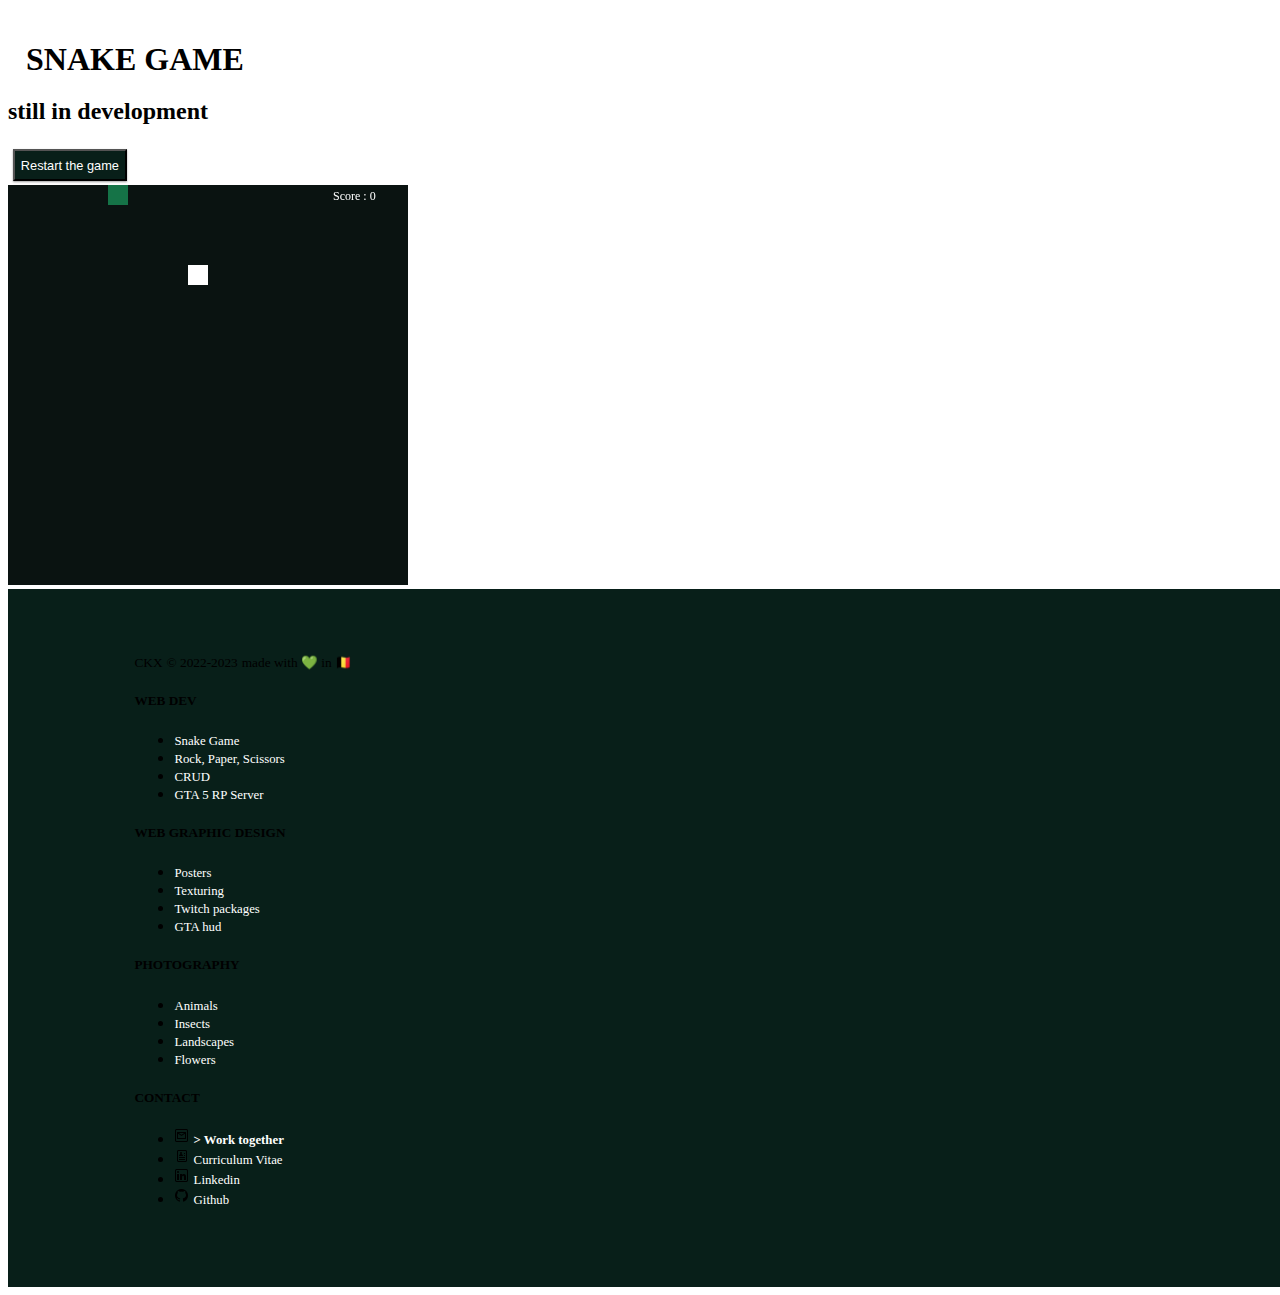
==== snake.html @ eec9f2df "first commit" ====
<!DOCTYPE html>
<html lang="fr">
<head>
    <meta charset="UTF-8">
    <meta http-equiv="X-UA-Compatible" content="IE=edge">
    <meta name="viewport" content="width=device-width, initial-scale=1.0">
    <title>Snake Game</title>
    <link href="https://cdn.jsdelivr.net/npm/bootstrap@5.1.3/dist/css/bootstrap.min.css" rel="stylesheet" integrity="sha384-1BmE4kWBq78iYhFldvKuhfTAU6auU8tT94WrHftjDbrCEXSU1oBoqyl2QvZ6jIW3" crossorigin="anonymous">
    <link href="leaves.css" rel="stylesheet">
    <link href="../src/css/main.css" rel="stylesheet">
    <link rel="stylesheet" href="./src/css/snake.css">
</head>
<body>
    <header class="site-header sticky-top py-1">
        <nav class="container d-flex flex-column flex-md-row justify-content-between">
            <a class="ckx py-2 d-none d-md-inline-block" href="index.html">CKX</a>
            <a class="py-2 d-none d-md-inline-block" href="works.html">Works</a>
            <a class="py-2 d-none d-md-inline-block" href="./src/pdf/clerckx-deborah-cv.pdf" target="_blank">Curriculum Vitae</a>
            <a class="py-2 d-none d-md-inline-block" href="about.html">About me</a>
            <a class="py-2 d-none d-md-inline-block" href="contact.html">Contact</a>
        </nav>
    </header>
    <main class="text-center">
        <section>
            <h1 class="snake-h1">SNAKE GAME</h1>
            <h2 class="snake-h2">still in development</h2>
            <button class="refresh-button btn btn-success">Restart the game</button>
        </section>
        <canvas id="game" width="400" height="400"></canvas>
    </main>
    <footer class="container py-5">
        <div class="row">
            <div class="col-12 col-md">
                <small class="ckx d-block mb-3 text-muted">CKX</small>
                <small class="d-block mb-3 text-muted">&copy; 2022-2023</small>
                <small class="d-block mb-3 text-muted">made with 💚 in 🇧🇪</small>
            </div>
            <div class="col-6 col-md">
                <h5>WEB DEV</h5>
                <ul class="list-unstyled text-small">
                <li><a class="link-secondary" href="#">Snake Game</a></li>
                <li><a class="link-secondary" href="#">Rock, Paper, Scissors</a></li>
                <li><a class="link-secondary" href="#">CRUD</a></li>
                <li><a class="link-secondary" href="#">GTA 5 RP Server</a></li>
                </ul>
            </div>
            <div class="col-6 col-md">
                <h5>WEB GRAPHIC DESIGN</h5>
                <ul class="list-unstyled text-small">
                <li><a class="link-secondary" href="#">Posters</a></li>
                <li><a class="link-secondary" href="#">Texturing</a></li>
                <li><a class="link-secondary" href="#">Twitch packages</a></li>
                <li><a class="link-secondary" href="#">GTA hud</a></li>
                </ul>
            </div>
            <div class="col-6 col-md">
                <h5>PHOTOGRAPHY</h5>
                <ul class="list-unstyled text-small">
                <li><a class="link-secondary" href="#">Animals</a></li>
                <li><a class="link-secondary" href="#">Insects</a></li>
                <li><a class="link-secondary" href="#">Landscapes</a></li>
                <li><a class="link-secondary" href="#">Flowers</a></li>
                </ul>
            </div>
            <div class="col-6 col-md">
                <h5>CONTACT</h5>
                <ul class="list-unstyled text-small">
                    <li><img src="./src/img/contact.png" alt="link to the curriculum vitae in pdf"><a class="link-secondary" href="contact.html"><span class="bold green"> > Work together</span></a></li>
                    <li><img src="./src/img/cv.png" alt="link to the curriculum vitae in pdf"><a class="link-secondary" href="#"> Curriculum Vitae</a></li>
                    <li><img src="./src/img/link.png" alt="link to linkedin"><a class="link-secondary" href="https://www.linkedin.com/in/d%C3%A9borah-clerckx-0199a080/"> Linkedin</a></li>
                    <li><img src="./src/img/github.png" alt="link to github"><a class="link-secondary" href="https://github.com/Debbyckx"> Github</a></li>
                </ul>
            </div>
        </div>
    </footer>
</body>
<script src="./src/js/classes/Food.js"></script>
<script src="./src/js/classes/Block.js"></script>
<script src="./src/js/classes/Snake.js"></script>
<script src="./src/js/mainSnake.js"></script>
<script src="../assets/dist/js/bootstrap.bundle.min.js"></script>
</html>
---- leaves.css ----
.flex-equal > * {
    flex: 1;
}
@media (min-width: 768px) {
    .flex-md-equal > * {
        flex: 1;
    }
}
---- src/css/main.css ----
body {
    overflow-x: hidden;
}

/* main {

} */

/* header {

} */
.bold {
    font-weight: 600;
}
.about-ckx, .jfsd {
    border-bottom: 5px solid rgb(175, 236, 189);
}

.nav-container {
    padding: 0 10vw 5vh 10vw;
    height: 4.5vh;
    line-height: 4.5vh;
    box-shadow: 0 1px 10px rgb(8, 30, 25);
    background: rgb(8, 31, 25);
}
nav {
    display: flex;
    justify-content: space-between;
    text-align: center;
}
nav a, footer a {
    width: 100%;
    transition: .2s;
    color: #fff;
    text-decoration: none;
    font-size: 1vw;
}
footer a:hover {
    color: rgb(175, 236, 189);
}
nav a:hover{
    color: rgb(175, 236, 189);
    background: rgba(0, 0, 0, 0.24);
    border-bottom: 5px solid rgb(175, 236, 189);
}





/* CONTAINERS */


.separator {
    height: 18vh;
    background: rgb(8, 31, 25);
}

/* 1 */
.first-container {
    height: 70vh;
}
.title {
    font-size: 3.5vw;
    font-weight: 600;
}
.subtitle {
    font-size: 2vw;
    font-weight: 500;
}

/* 2 */
.second-container {
    padding: 10% 20%;
    background: #fff;
    box-shadow: 0 0 25px rgb(8, 31, 25);
}
.sub-subtitle {
    margin: 0 0 2vw 0;
    font-size: 1.5vw;
}
.text {
    margin: 0 20vw 1vw 0;
    font-size: 1vw;
}

/* 3 */
.third-container, .fourth-container {
    margin: 5%;
    background: #fff;
    justify-content: center;
    text-align: center;
}
.title-container {
    font-size: 2.6vw;
    text-align: center;
    margin: 0 0 5% 0;
    padding: 2.5%;
}
.title-card-container {
    font-size: 2.6vw;
    text-align: center;
    margin: 0 0 5% 0;
    padding: 2.5%;
    background: rgb(207, 228, 207);
}
.cards-container {
    display: inline-flex;
    margin: .3% 0 .3% 0;
}
.card {
    margin: 0 .5% 0 .5%;
    width: 20vw;
    height: 60vh;
    border: 1px solid rgba(8, 31, 25, 0.719);
    box-shadow: 0 0 50px rgba(8, 31, 25, 0.5);
}
.card-title {
    color: #fff;
    background: rgba(8, 31, 25, 0.856);
}
.card-subtitle {
    margin: 3%;
    font-size: 1.3vw;
}
/* .card-img {
    
} */
.resize-card-img {
    width: 75%;
}
.card-summary {
    justify-content: center;
    text-align: center;
}
.card-text {
    margin: 5%;
    font-size: .8vw;
}
/* .card-btns-code {

} */
.card-btns {
    position: absolute;
    top: 89%;
    width: 100%;
}

/*5*/
.fifth-container {
    padding: 5%;
    color: #fff;
    background: rgb(8, 31, 25);
}
.skills-list {
    display: flex;
    justify-content: center;
    padding: 2% 0;
}
.skills {
    margin: 0 .5%;
}

/*6*/
.sixth-container {
    padding: 5%;
}
form {
    background: rgb(207, 228, 207);
    padding: 1%;
}
.label-form {
    font-size: 1.2vw;
}
.input-form {
    width: 100%;
    padding: 0 .5%;
    margin: 0 0 1% 0;
    font-size: 1vw;
    background: #fff;
    border: 1px solid grey;
    border-radius: 5px;
}
.email-help-form {
    color: rgb(25, 124, 48);
    margin: -1% 0 1% 0;
}
.work-together-container {
    padding: 5%;
    text-align: center;
    font-size: 1.5vw;
    background: rgb(17, 63, 51);
    color: #fff;
}

.sub-container {
    padding: 12.5% 0;
    text-align: center;
}

/* CONTAINERS */

/* STANDALONE */

/* STANDALONE */





/* IMAGES */

.ckx-img {
    position: absolute;
    right: 20vw;
    width: 15vw;
    height: 30vh;
    border-radius: 50% 20% 30% 10% / 80% 40% 50% 20%;
}
.leaves-left {
    position: absolute;
    width: 40vw;
    border-radius: 65% 15% 55% 15% / 85% 20% 75% 15%;
    top: 20%;
    left: -30%;
    transform: rotate(-10deg);
    z-index: -1;
}
.leaves-right {
    position: absolute;
    width: 40vw;
    border-radius: 65% 15% 55% 15% / 85% 20% 75% 15%;
    top: 20%;
    right: -20%;
    transform: rotate(-10deg);
    z-index: -1;
}
.leaves-transparent {
    position: absolute;
    width: 40vw;
    border-radius: 85% 20% 75% 15% / 65% 15% 55% 15%;
    top: 60%;
    left: 5%;
    transform: rotate(30deg);
    z-index: -1;
    opacity: 20%;
}
.leaves-transparent-2 {
    position: absolute;
    width: 50vw;
    border-radius: 65% 15% 55% 15% / 85% 20% 75% 15%;
    top: -30%;
    right: 10%;
    transform: rotate(-30deg);
    z-index: -1;
    opacity: 20%;
}

/* IMAGES */




/* BOUTONS */

.btn, .btn-code {
    transition: 0% .3s;
    padding: .7vh;
    margin: .5vh .5vh;
    color: #fff;
    background: rgb(8, 31, 25);
    box-shadow: 0 .1vw .2vh rgba(68, 68, 68, 0.500);
    font-size: 1vw;
}
.btn:hover, .btn-code:hover {
    color: #000;
    background: rgb(175, 236, 189);
}
/* CHILD of card-btns-code */
.btn-code {
    padding: .4% 1% .3% 1%;
    margin: 1% 1%;
    top: 90%;
    font-size: .6vw;
    font-weight: 700;
    border-radius: 10%;
    color: #000;
    background: rgb(175, 236, 189);
}

/* BOUTONS */





/* FOOTER */

footer {
    padding: 5% 10%;
    display: grid;
    width: 100%;
    background: rgb(8, 31, 25);
}
.footer-container {
    display: grid; 
    grid-template-rows: 1fr;
    grid-template-columns: 1fr 1fr 1fr 1fr 1fr;
    gap: 0px;
    height: 100%;
    color: rgb(175, 236, 189);
}
.footer-title {
    text-align: center;
}
.footer-link {
    display: block;
}
.copy-container {
    grid-row-start: 1;
    grid-column-start: 1;
    grid-row-end: 2;
    grid-column-end: 2;
}
.dev-container {
    grid-row-start: 1;
    grid-column-start: 2;
    grid-row-end: 2;
    grid-column-end: 3;
}
.graph-container {
    grid-row-start: 1;
    grid-column-start: 3;
    grid-row-end: 2;
    grid-column-end: 4;
}
.photo-container {
    grid-row-start: 1;
    grid-column-start: 4;
    grid-row-end: 2;
    grid-column-end: 5;
}
.contact-container {
    grid-row-start: 1;
    grid-column-start: 5;
    grid-row-end: 2;
    grid-column-end: 6;
}

/* FOOTER */
---- src/css/snake.css ----
.snake-h1 {
    margin: 2vh ;
}
#game {
    background-color: #0a1311;
}
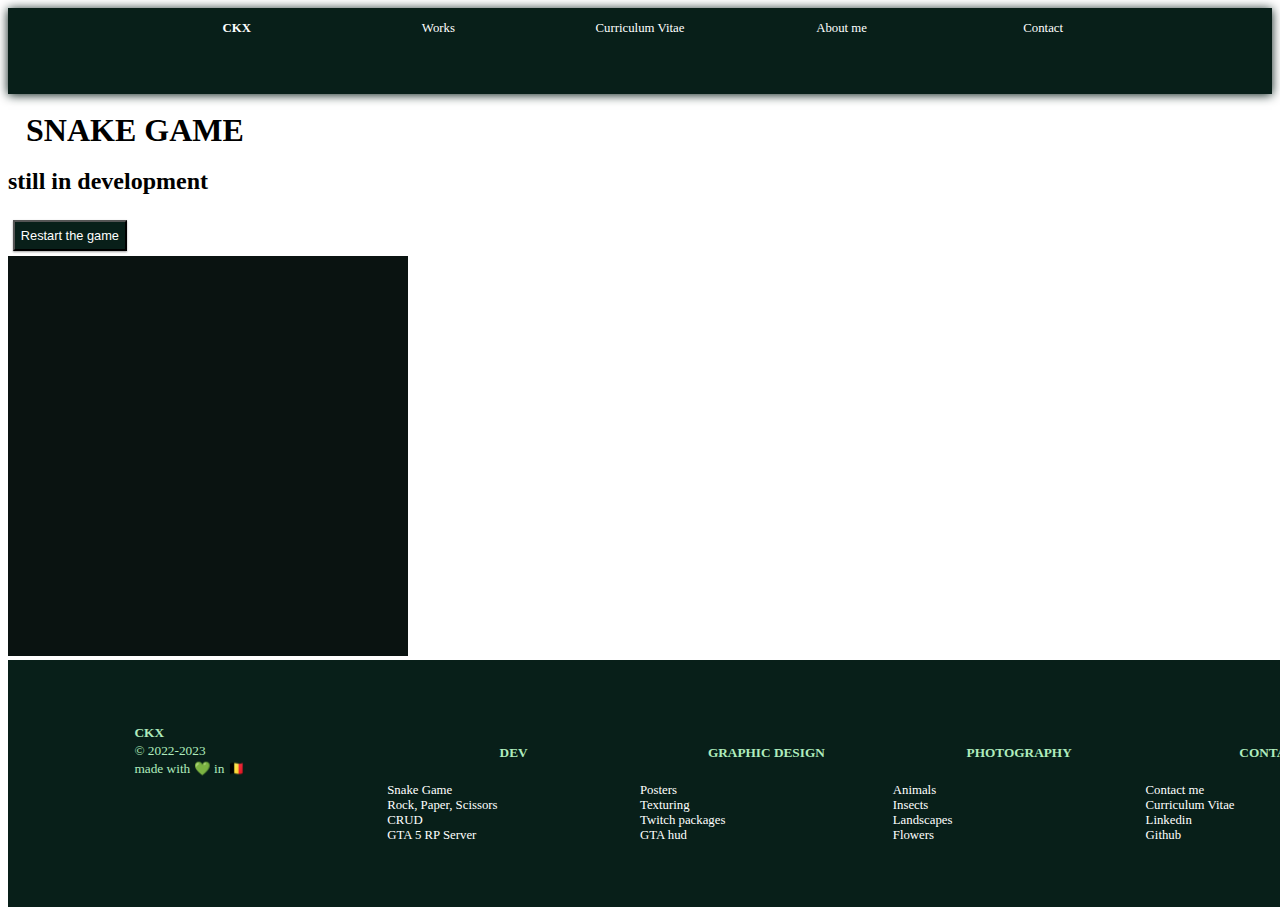
==== commit 6c0c8524: "corr indentation, style snake.html" ====
--- a/snake.html
+++ b/snake.html
@@ -11,65 +11,66 @@
     <link rel="stylesheet" href="./src/css/snake.css">
 </head>
 <body>
-    <header class="site-header sticky-top py-1">
-        <nav class="container d-flex flex-column flex-md-row justify-content-between">
-            <a class="ckx py-2 d-none d-md-inline-block" href="index.html">CKX</a>
-            <a class="py-2 d-none d-md-inline-block" href="works.html">Works</a>
-            <a class="py-2 d-none d-md-inline-block" href="./src/pdf/clerckx-deborah-cv.pdf" target="_blank">Curriculum Vitae</a>
-            <a class="py-2 d-none d-md-inline-block" href="about.html">About me</a>
-            <a class="py-2 d-none d-md-inline-block" href="contact.html">Contact</a>
-        </nav>
+    <header>
+<!--   vvv   nav   vvv    -->
+        <section class="nav-container">
+            <nav>
+                <a class="bold" href="index.html" target="_blank">CKX</a>
+                <a class="" href="#" target="_blank">Works</a>
+                <a class="" href="./src/pdf/clerckx-deborah-cv.pdf" target="_blank">Curriculum Vitae</a>
+                <a class="" href="#" target="_blank">About me</a>
+                <a class="" href="#" target="_blank">Contact</a>
+            </nav>
+        </section>
     </header>
+
     <main class="text-center">
         <section>
-            <h1 class="snake-h1">SNAKE GAME</h1>
-            <h2 class="snake-h2">still in development</h2>
-            <button class="refresh-button btn btn-success">Restart the game</button>
+            <div class="header-snake-container">
+                <h1 class="snake-h1">SNAKE GAME</h1>
+                <h2 class="snake-h2">still in development</h2>
+                <button class="btn">Restart the game</button>
+            </div>
+            <div class="canvas-snake-container">
+                <canvas id="game" width="400" height="400"></canvas>
+            </div>
         </section>
-        <canvas id="game" width="400" height="400"></canvas>
     </main>
-    <footer class="container py-5">
-        <div class="row">
-            <div class="col-12 col-md">
-                <small class="ckx d-block mb-3 text-muted">CKX</small>
-                <small class="d-block mb-3 text-muted">&copy; 2022-2023</small>
-                <small class="d-block mb-3 text-muted">made with 💚 in 🇧🇪</small>
+
+    <footer>
+        <div class="footer-container">
+            <div class="copy-container">
+                <small class="bold">CKX</small><br />
+                <small class="">&copy; 2022-2023</small><br />
+                <small class="">made with 💚 in 🇧🇪</small>
             </div>
-            <div class="col-6 col-md">
-                <h5>WEB DEV</h5>
-                <ul class="list-unstyled text-small">
-                <li><a class="link-secondary" href="#">Snake Game</a></li>
-                <li><a class="link-secondary" href="#">Rock, Paper, Scissors</a></li>
-                <li><a class="link-secondary" href="#">CRUD</a></li>
-                <li><a class="link-secondary" href="#">GTA 5 RP Server</a></li>
-                </ul>
+            <div class="dev-container">
+                <h5 class="footer-title">DEV</h5>
+                <a class="footer-link" href="#" target="_blank">Snake Game</a>
+                <a class="footer-link" href="#" target="_blank">Rock, Paper, Scissors</a>
+                <a class="footer-link" href="#" target="_blank">CRUD</a>
+                <a class="footer-link" href="#" target="_blank">GTA 5 RP Server</a>
             </div>
-            <div class="col-6 col-md">
-                <h5>WEB GRAPHIC DESIGN</h5>
-                <ul class="list-unstyled text-small">
-                <li><a class="link-secondary" href="#">Posters</a></li>
-                <li><a class="link-secondary" href="#">Texturing</a></li>
-                <li><a class="link-secondary" href="#">Twitch packages</a></li>
-                <li><a class="link-secondary" href="#">GTA hud</a></li>
-                </ul>
+            <div class="graph-container">
+                <h5 class="footer-title">GRAPHIC DESIGN</h5>
+                <a class="footer-link" href="#" target="_blank">Posters</a>
+                <a class="footer-link" href="#" target="_blank">Texturing</a>
+                <a class="footer-link" href="#" target="_blank">Twitch packages</a>
+                <a class="footer-link" href="#" target="_blank">GTA hud</a>
             </div>
-            <div class="col-6 col-md">
-                <h5>PHOTOGRAPHY</h5>
-                <ul class="list-unstyled text-small">
-                <li><a class="link-secondary" href="#">Animals</a></li>
-                <li><a class="link-secondary" href="#">Insects</a></li>
-                <li><a class="link-secondary" href="#">Landscapes</a></li>
-                <li><a class="link-secondary" href="#">Flowers</a></li>
-                </ul>
+            <div class="photo-container">
+                <h5 class="footer-title">PHOTOGRAPHY</h5>
+                <a class="footer-link" href="#" target="_blank">Animals</a>
+                <a class="footer-link" href="#" target="_blank">Insects</a>
+                <a class="footer-link" href="#" target="_blank">Landscapes</a>
+                <a class="footer-link" href="#" target="_blank">Flowers</a>
             </div>
-            <div class="col-6 col-md">
-                <h5>CONTACT</h5>
-                <ul class="list-unstyled text-small">
-                    <li><img src="./src/img/contact.png" alt="link to the curriculum vitae in pdf"><a class="link-secondary" href="contact.html"><span class="bold green"> > Work together</span></a></li>
-                    <li><img src="./src/img/cv.png" alt="link to the curriculum vitae in pdf"><a class="link-secondary" href="#"> Curriculum Vitae</a></li>
-                    <li><img src="./src/img/link.png" alt="link to linkedin"><a class="link-secondary" href="https://www.linkedin.com/in/d%C3%A9borah-clerckx-0199a080/"> Linkedin</a></li>
-                    <li><img src="./src/img/github.png" alt="link to github"><a class="link-secondary" href="https://github.com/Debbyckx"> Github</a></li>
-                </ul>
+            <div class="contact-container">
+                <h5 class="footer-title">CONTACT</h5>
+                <a class="footer-link" href="#">Contact me</a>
+                <a class="footer-link" href="./src/pdf/clerckx-deborah-cv.pdf" target="_blank">Curriculum Vitae</a>
+                <a class="footer-link" href="https://www.linkedin.com/in/d%C3%A9borah-clerckx-0199a080/">Linkedin</a>
+                <a class="footer-link" href="https://github.com/Debbyckx">Github</a>
             </div>
         </div>
     </footer>
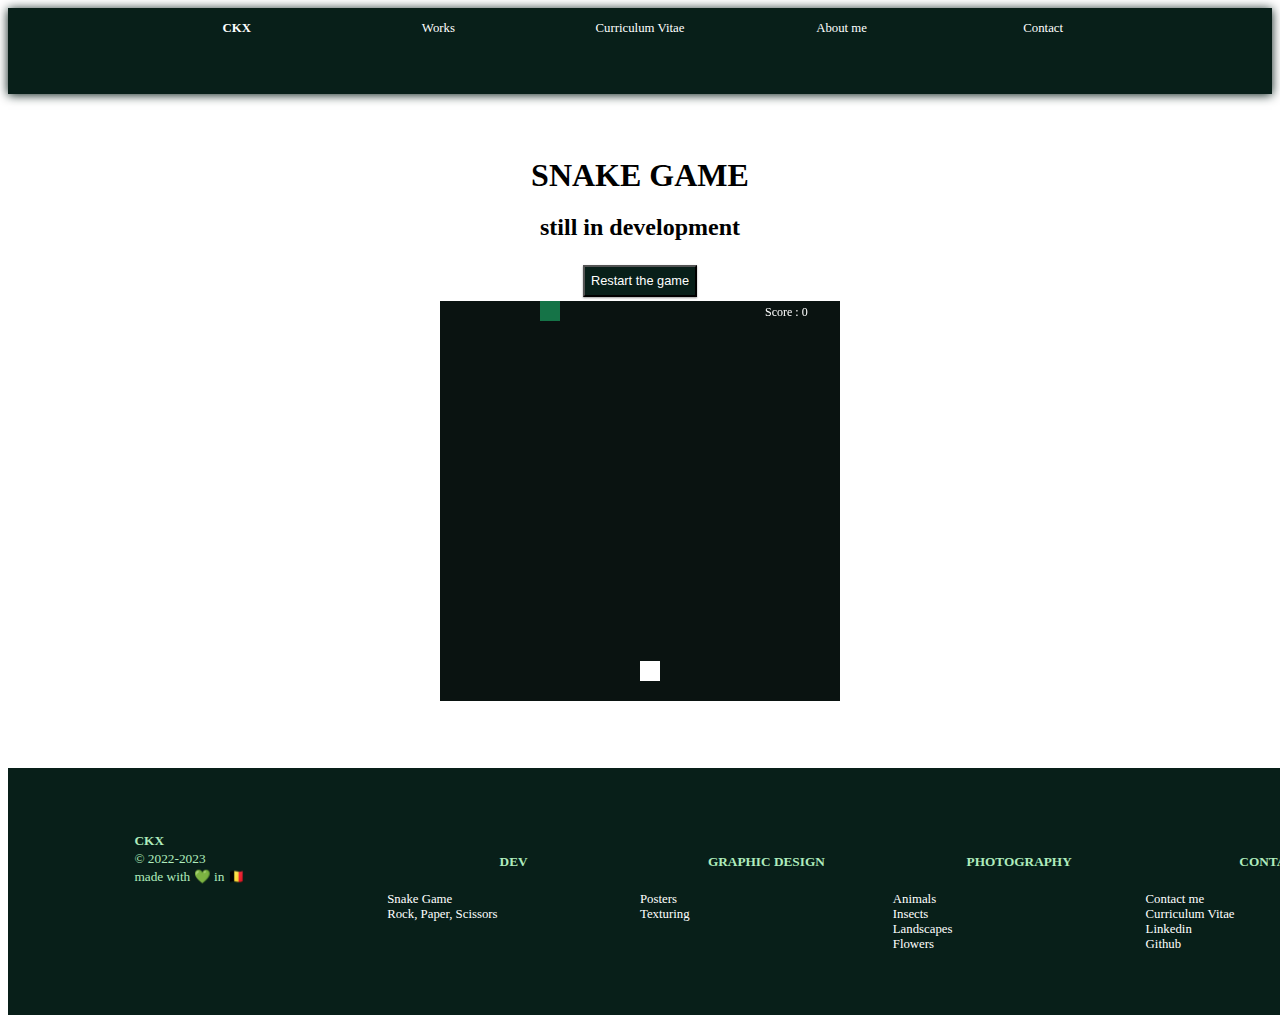
==== commit 0d82d08b: "style snake.html, add a skills line index.html" ====
--- a/snake.html
+++ b/snake.html
@@ -1,83 +1,83 @@
 <!DOCTYPE html>
 <html lang="fr">
-<head>
-    <meta charset="UTF-8">
-    <meta http-equiv="X-UA-Compatible" content="IE=edge">
-    <meta name="viewport" content="width=device-width, initial-scale=1.0">
-    <title>Snake Game</title>
-    <link href="https://cdn.jsdelivr.net/npm/bootstrap@5.1.3/dist/css/bootstrap.min.css" rel="stylesheet" integrity="sha384-1BmE4kWBq78iYhFldvKuhfTAU6auU8tT94WrHftjDbrCEXSU1oBoqyl2QvZ6jIW3" crossorigin="anonymous">
-    <link href="leaves.css" rel="stylesheet">
-    <link href="../src/css/main.css" rel="stylesheet">
-    <link rel="stylesheet" href="./src/css/snake.css">
-</head>
-<body>
-    <header>
+    <head>
+        <meta charset="UTF-8">
+        <meta http-equiv="X-UA-Compatible" content="IE=edge">
+        <meta name="viewport" content="width=device-width, initial-scale=1.0">
+        <title>Snake Game</title>
+        <link href="https://cdn.jsdelivr.net/npm/bootstrap@5.1.3/dist/css/bootstrap.min.css" rel="stylesheet" integrity="sha384-1BmE4kWBq78iYhFldvKuhfTAU6auU8tT94WrHftjDbrCEXSU1oBoqyl2QvZ6jIW3" crossorigin="anonymous">
+        <link href="leaves.css" rel="stylesheet">
+        <link href="../src/css/main.css" rel="stylesheet">
+        <link rel="stylesheet" href="./src/css/snake.css">
+    </head>
+
+    <body>
+        <header>
 <!--   vvv   nav   vvv    -->
-        <section class="nav-container">
-            <nav>
-                <a class="bold" href="index.html" target="_blank">CKX</a>
-                <a class="" href="#" target="_blank">Works</a>
-                <a class="" href="./src/pdf/clerckx-deborah-cv.pdf" target="_blank">Curriculum Vitae</a>
-                <a class="" href="#" target="_blank">About me</a>
-                <a class="" href="#" target="_blank">Contact</a>
-            </nav>
-        </section>
-    </header>
+            <section class="nav-container">
+                <nav>
+                    <a class="bold" href="index.html" target="_blank">CKX</a>
+                    <a class="" href="#" target="_blank">Works</a>
+                    <a class="" href="./src/pdf/clerckx-deborah-cv.pdf" target="_blank">Curriculum Vitae</a>
+                    <a class="" href="#" target="_blank">About me</a>
+                    <a class="" href="#" target="_blank">Contact</a>
+                </nav>
+            </section>
+        </header>
 
-    <main class="text-center">
-        <section>
-            <div class="header-snake-container">
+        <main>
+            <section class="third-container">
                 <h1 class="snake-h1">SNAKE GAME</h1>
                 <h2 class="snake-h2">still in development</h2>
-                <button class="btn">Restart the game</button>
+                <button class="refresh-button btn btn-success">Restart the game</button>
+                <div class="snake-canvas-container">
+                    <canvas id="game" width="400" height="400"></canvas>
+                </div>
+            </section>
+        </main>
+    
+        <footer>
+            <div class="footer-container">
+                <div class="copy-container">
+                    <small class="bold">CKX</small><br />
+                    <small class="">&copy; 2022-2023</small><br />
+                    <small class="">made with 💚 in 🇧🇪</small>
+                </div>
+                <div class="dev-container">
+                    <h5 class="footer-title">DEV</h5>
+                    <a class="footer-link" href="#" target="_blank">Snake Game</a>
+                    <a class="footer-link" href="#" target="_blank">Rock, Paper, Scissors</a>
+                    <a class="footer-link" href="#" target="_blank"></a>
+                    <a class="footer-link" href="#" target="_blank"></a>
+                </div>
+                <div class="graph-container">
+                    <h5 class="footer-title">GRAPHIC DESIGN</h5>
+                    <a class="footer-link" href="#" target="_blank">Posters</a>
+                    <a class="footer-link" href="#" target="_blank">Texturing</a>
+                    <a class="footer-link" href="#" target="_blank"></a>
+                    <a class="footer-link" href="#" target="_blank"></a>
+                </div>
+                <div class="photo-container">
+                    <h5 class="footer-title">PHOTOGRAPHY</h5>
+                    <a class="footer-link" href="#" target="_blank">Animals</a>
+                    <a class="footer-link" href="#" target="_blank">Insects</a>
+                    <a class="footer-link" href="#" target="_blank">Landscapes</a>
+                    <a class="footer-link" href="#" target="_blank">Flowers</a>
+                </div>
+                <div class="contact-container">
+                    <h5 class="footer-title">CONTACT</h5>
+                    <a class="footer-link" href="#">Contact me</a>
+                    <a class="footer-link" href="./src/pdf/clerckx-deborah-cv.pdf" target="_blank">Curriculum Vitae</a>
+                    <a class="footer-link" href="https://www.linkedin.com/in/d%C3%A9borah-clerckx-0199a080/">Linkedin</a>
+                    <a class="footer-link" href="https://github.com/Debbyckx">Github</a>
+                </div>
             </div>
-            <div class="canvas-snake-container">
-                <canvas id="game" width="400" height="400"></canvas>
-            </div>
-        </section>
-    </main>
+        </footer>
 
-    <footer>
-        <div class="footer-container">
-            <div class="copy-container">
-                <small class="bold">CKX</small><br />
-                <small class="">&copy; 2022-2023</small><br />
-                <small class="">made with 💚 in 🇧🇪</small>
-            </div>
-            <div class="dev-container">
-                <h5 class="footer-title">DEV</h5>
-                <a class="footer-link" href="#" target="_blank">Snake Game</a>
-                <a class="footer-link" href="#" target="_blank">Rock, Paper, Scissors</a>
-                <a class="footer-link" href="#" target="_blank">CRUD</a>
-                <a class="footer-link" href="#" target="_blank">GTA 5 RP Server</a>
-            </div>
-            <div class="graph-container">
-                <h5 class="footer-title">GRAPHIC DESIGN</h5>
-                <a class="footer-link" href="#" target="_blank">Posters</a>
-                <a class="footer-link" href="#" target="_blank">Texturing</a>
-                <a class="footer-link" href="#" target="_blank">Twitch packages</a>
-                <a class="footer-link" href="#" target="_blank">GTA hud</a>
-            </div>
-            <div class="photo-container">
-                <h5 class="footer-title">PHOTOGRAPHY</h5>
-                <a class="footer-link" href="#" target="_blank">Animals</a>
-                <a class="footer-link" href="#" target="_blank">Insects</a>
-                <a class="footer-link" href="#" target="_blank">Landscapes</a>
-                <a class="footer-link" href="#" target="_blank">Flowers</a>
-            </div>
-            <div class="contact-container">
-                <h5 class="footer-title">CONTACT</h5>
-                <a class="footer-link" href="#">Contact me</a>
-                <a class="footer-link" href="./src/pdf/clerckx-deborah-cv.pdf" target="_blank">Curriculum Vitae</a>
-                <a class="footer-link" href="https://www.linkedin.com/in/d%C3%A9borah-clerckx-0199a080/">Linkedin</a>
-                <a class="footer-link" href="https://github.com/Debbyckx">Github</a>
-            </div>
-        </div>
-    </footer>
-</body>
-<script src="./src/js/classes/Food.js"></script>
-<script src="./src/js/classes/Block.js"></script>
-<script src="./src/js/classes/Snake.js"></script>
-<script src="./src/js/mainSnake.js"></script>
-<script src="../assets/dist/js/bootstrap.bundle.min.js"></script>
+    </body>
+    <script src="./src/js/classes/Food.js"></script>
+    <script src="./src/js/classes/Block.js"></script>
+    <script src="./src/js/classes/Snake.js"></script>
+    <script src="./src/js/mainSnake.js"></script>
+    <script src="../assets/dist/js/bootstrap.bundle.min.js"></script>
 </html>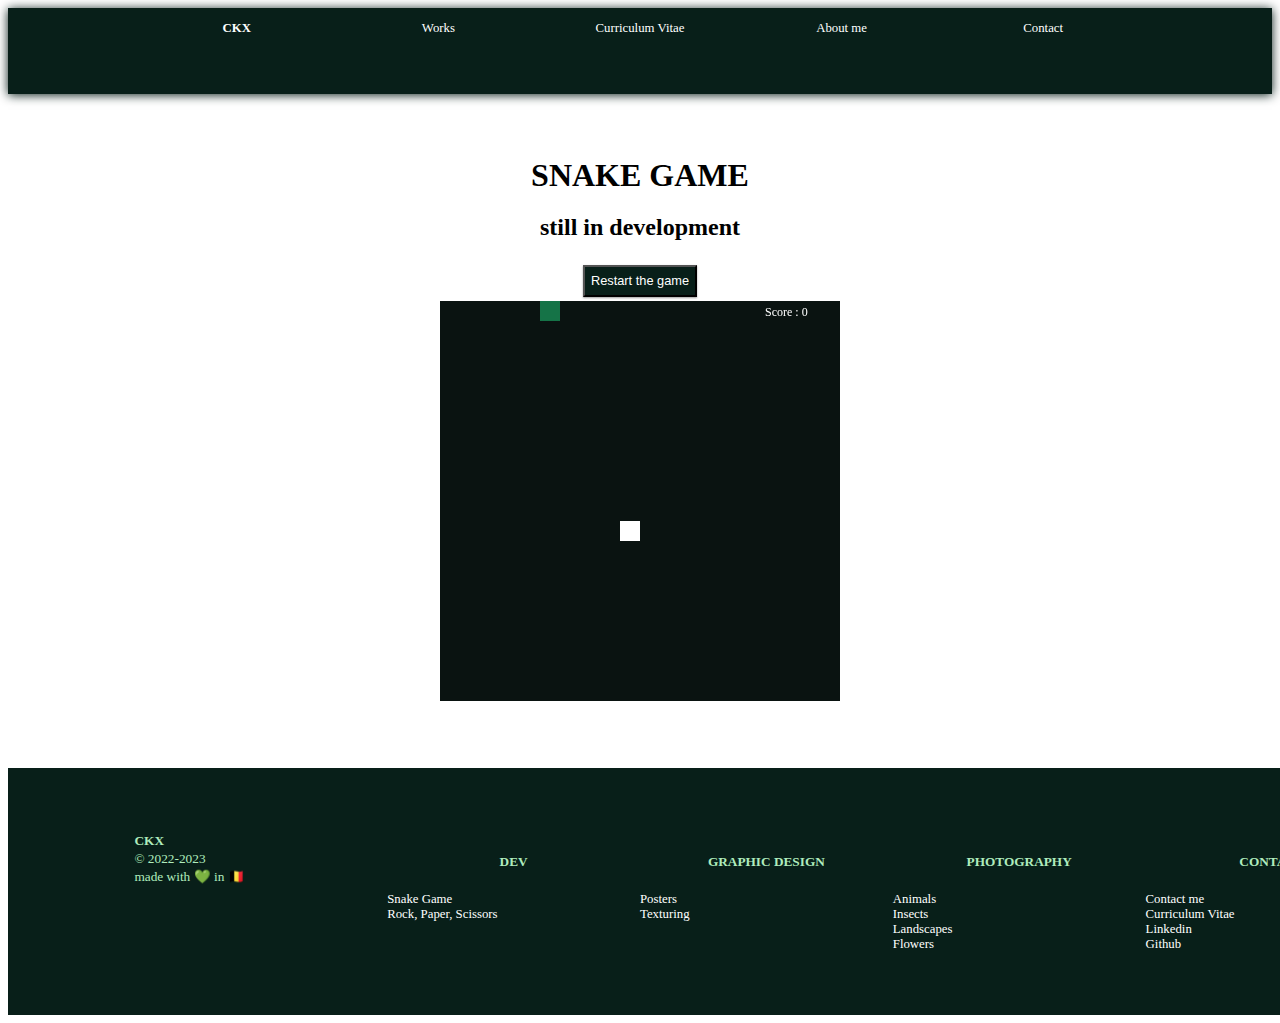
==== commit dde72d59: "corr head index.html" ====
--- a/snake.html
+++ b/snake.html
@@ -4,11 +4,9 @@
         <meta charset="UTF-8">
         <meta http-equiv="X-UA-Compatible" content="IE=edge">
         <meta name="viewport" content="width=device-width, initial-scale=1.0">
-        <title>Snake Game</title>
         <link href="https://cdn.jsdelivr.net/npm/bootstrap@5.1.3/dist/css/bootstrap.min.css" rel="stylesheet" integrity="sha384-1BmE4kWBq78iYhFldvKuhfTAU6auU8tT94WrHftjDbrCEXSU1oBoqyl2QvZ6jIW3" crossorigin="anonymous">
-        <link href="leaves.css" rel="stylesheet">
-        <link href="../src/css/main.css" rel="stylesheet">
-        <link rel="stylesheet" href="./src/css/snake.css">
+        <link rel="stylesheet" href="src/css/main.css">
+        <link rel="stylesheet" href="src/css/snake.css">
     </head>
 
     <body>
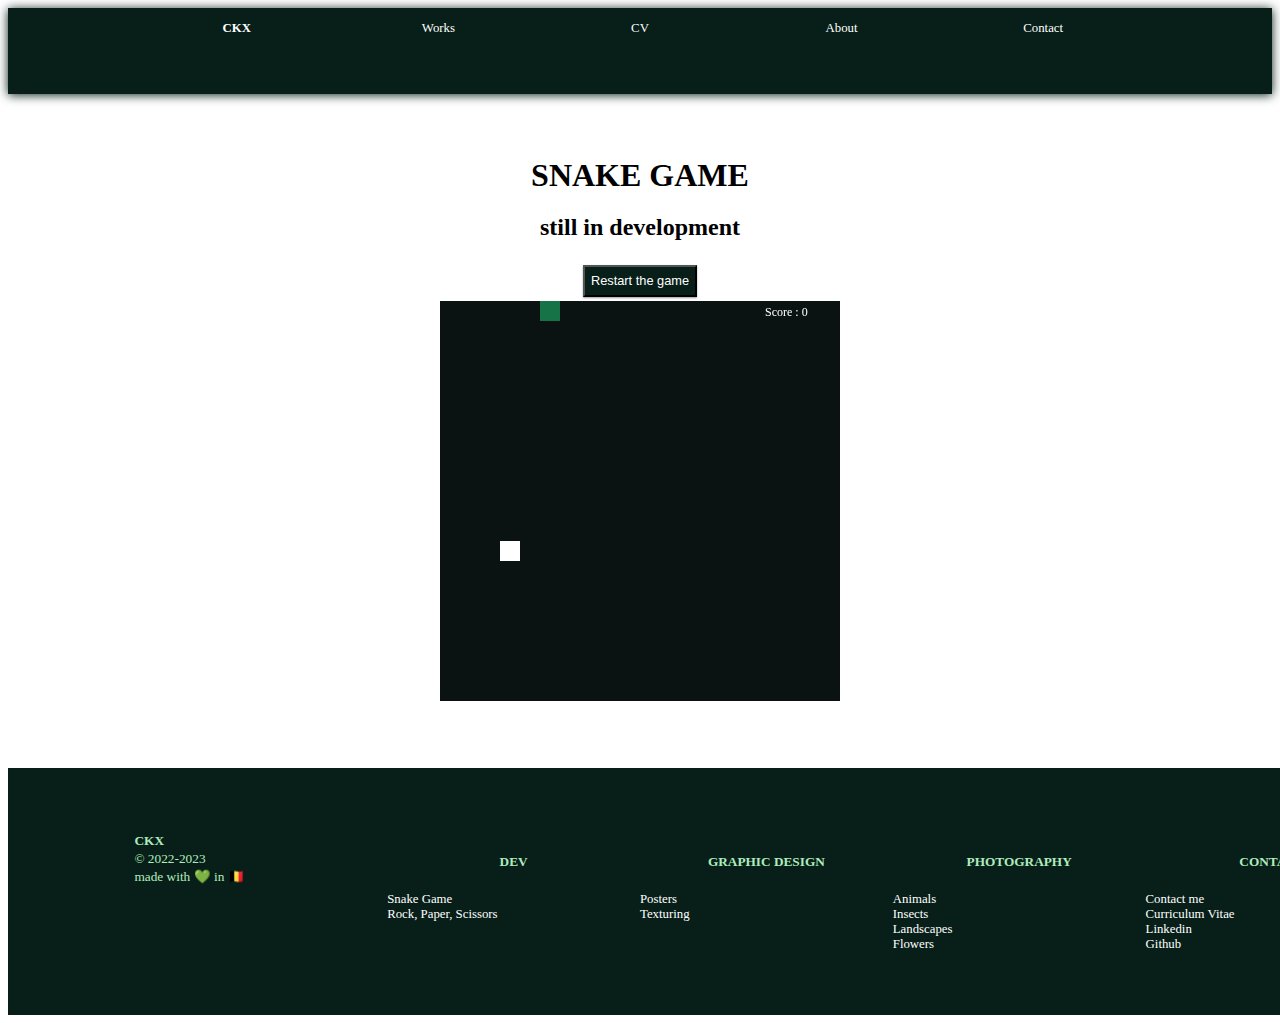
==== commit c5700cfe: "style mobile index.html" ====
--- a/snake.html
+++ b/snake.html
@@ -1,5 +1,5 @@
 <!DOCTYPE html>
-<html lang="fr">
+<html lang="en">
     <head>
         <meta charset="UTF-8">
         <meta http-equiv="X-UA-Compatible" content="IE=edge">
@@ -16,8 +16,8 @@
                 <nav>
                     <a class="bold" href="index.html" target="_blank">CKX</a>
                     <a class="" href="#" target="_blank">Works</a>
-                    <a class="" href="./src/pdf/clerckx-deborah-cv.pdf" target="_blank">Curriculum Vitae</a>
-                    <a class="" href="#" target="_blank">About me</a>
+                    <a class="" href="./src/pdf/clerckx-deborah-cv.pdf" target="_blank">CV</a>
+                    <a class="" href="#" target="_blank">About</a>
                     <a class="" href="#" target="_blank">Contact</a>
                 </nav>
             </section>
--- a/src/css/main.css
+++ b/src/css/main.css
@@ -1,14 +1,5 @@
-body {
-    overflow-x: hidden;
-}
-
-/* main {
-
-} */
-
-/* header {
-
-} */
+/* FOR MOBILE PHONE */
+
 .bold {
     font-weight: 600;
 }
@@ -33,318 +24,521 @@
     transition: .2s;
     color: #fff;
     text-decoration: none;
-    font-size: 1vw;
+    font-size: 3.5vw;
 }
 footer a:hover {
-    color: rgb(175, 236, 189);
+    color: none;
 }
 nav a:hover{
-    color: rgb(175, 236, 189);
-    background: rgba(0, 0, 0, 0.24);
-    border-bottom: 5px solid rgb(175, 236, 189);
-}
-
-
-
-
-
-/* CONTAINERS */
-
+    color: none;
+    background: none;
+    border-bottom: none;
+}
 
 .separator {
-    height: 18vh;
+    height: 100px;
     background: rgb(8, 31, 25);
 }
 
-/* 1 */
 .first-container {
-    height: 70vh;
-}
-.title {
-    font-size: 3.5vw;
-    font-weight: 600;
-}
-.subtitle {
-    font-size: 2vw;
-    font-weight: 500;
-}
-
-/* 2 */
+    height: 30vh;
+    padding: 10%;
+    text-align: center;
+}
 .second-container {
-    padding: 10% 20%;
-    background: #fff;
-    box-shadow: 0 0 25px rgb(8, 31, 25);
-}
-.sub-subtitle {
-    margin: 0 0 2vw 0;
-    font-size: 1.5vw;
-}
-.text {
-    margin: 0 20vw 1vw 0;
-    font-size: 1vw;
-}
-
-/* 3 */
-.third-container, .fourth-container {
-    margin: 5%;
-    background: #fff;
-    justify-content: center;
     text-align: center;
-}
-.title-container {
-    font-size: 2.6vw;
-    text-align: center;
-    margin: 0 0 5% 0;
-    padding: 2.5%;
-}
-.title-card-container {
-    font-size: 2.6vw;
-    text-align: center;
-    margin: 0 0 5% 0;
-    padding: 2.5%;
-    background: rgb(207, 228, 207);
-}
-.cards-container {
-    display: inline-flex;
-    margin: .3% 0 .3% 0;
-}
-.card {
-    margin: 0 .5% 0 .5%;
-    width: 20vw;
-    height: 60vh;
-    border: 1px solid rgba(8, 31, 25, 0.719);
-    box-shadow: 0 0 50px rgba(8, 31, 25, 0.5);
-}
-.card-title {
-    color: #fff;
-    background: rgba(8, 31, 25, 0.856);
-}
-.card-subtitle {
-    margin: 3%;
-    font-size: 1.3vw;
-}
-/* .card-img {
-    
-} */
-.resize-card-img {
-    width: 75%;
-}
-.card-summary {
-    justify-content: center;
-    text-align: center;
-}
-.card-text {
-    margin: 5%;
-    font-size: .8vw;
-}
-/* .card-btns-code {
-
-} */
-.card-btns {
-    position: absolute;
-    top: 89%;
-    width: 100%;
-}
-
-/*5*/
+    padding: 10%;
+}
 .fifth-container {
     padding: 5%;
     color: #fff;
     background: rgb(8, 31, 25);
 }
-.skills-list {
+.skills-container {
+    display: inline-block;
+    width: 25%;
+    margin: 1%;
+}
+.skills-title {
+    font-size: 4vw;
+}
+.skills {
+    margin: 1%;
+    background: rgb(207, 228, 207);
+    color: #000;
+    border-radius: 5px;
+}
+.softskills-container {
     display: flex;
     justify-content: center;
-    padding: 2% 0;
-}
-.skills {
-    margin: 0 .5%;
-}
-
-/*6*/
-.sixth-container {
-    padding: 5%;
-}
-form {
+}
+.softskills {
+    font-size: 2.5vw;
+    margin: .2%;
+    padding: .5%;
+    border-radius: 5px;
     background: rgb(207, 228, 207);
-    padding: 1%;
-}
-.label-form {
-    font-size: 1.2vw;
-}
-.input-form {
+    color: #000;
+}
+.ckx-img {
+    width: 50%;
+}
+
+.third-container, .fourth-container{
+    margin: 5%;
+}
+.title-card-container {
+    font-size: 7vw;
+    text-align: center;
+    margin: 0 0 5% 0;
+    padding: 2.5%;
+    background: rgb(207, 228, 207)
+}
+.cards-container,
+.card {
+    margin: 5%;
+    text-align: center;
+}
+.card-title {
+    margin: 5% 3%;
+}
+.card-text {
+    margin: 5% 3%;
+}
+.card-separator {
     width: 100%;
-    padding: 0 .5%;
-    margin: 0 0 1% 0;
-    font-size: 1vw;
-    background: #fff;
-    border: 1px solid grey;
-    border-radius: 5px;
-}
-.email-help-form {
-    color: rgb(25, 124, 48);
-    margin: -1% 0 1% 0;
-}
-.work-together-container {
-    padding: 5%;
+    height: 10px;
+    background: rgb(8, 31, 25);
+}
+
+/* 5th container */
+.fifth-container {
     text-align: center;
-    font-size: 1.5vw;
-    background: rgb(17, 63, 51);
+    background: rgb(8, 31, 25);
     color: #fff;
-}
-
-.sub-container {
-    padding: 12.5% 0;
-    text-align: center;
-}
-
-/* CONTAINERS */
-
-/* STANDALONE */
-
-/* STANDALONE */
-
-
-
-
-
-/* IMAGES */
-
-.ckx-img {
-    position: absolute;
-    right: 20vw;
-    width: 15vw;
-    height: 30vh;
-    border-radius: 50% 20% 30% 10% / 80% 40% 50% 20%;
-}
-.leaves-left {
-    position: absolute;
-    width: 40vw;
-    border-radius: 65% 15% 55% 15% / 85% 20% 75% 15%;
-    top: 20%;
-    left: -30%;
-    transform: rotate(-10deg);
-    z-index: -1;
-}
-.leaves-right {
-    position: absolute;
-    width: 40vw;
-    border-radius: 65% 15% 55% 15% / 85% 20% 75% 15%;
-    top: 20%;
-    right: -20%;
-    transform: rotate(-10deg);
-    z-index: -1;
-}
-.leaves-transparent {
-    position: absolute;
-    width: 40vw;
-    border-radius: 85% 20% 75% 15% / 65% 15% 55% 15%;
-    top: 60%;
-    left: 5%;
-    transform: rotate(30deg);
-    z-index: -1;
-    opacity: 20%;
-}
-.leaves-transparent-2 {
-    position: absolute;
-    width: 50vw;
-    border-radius: 65% 15% 55% 15% / 85% 20% 75% 15%;
-    top: -30%;
-    right: 10%;
-    transform: rotate(-30deg);
-    z-index: -1;
-    opacity: 20%;
-}
-
-/* IMAGES */
-
-
-
-
-/* BOUTONS */
+    padding: 5% 3%;
+}
+li {
+    list-style-type: none;
+}
+
+/* BUTTONS */
 
 .btn, .btn-code {
-    transition: 0% .3s;
+    transition: none;
     padding: .7vh;
     margin: .5vh .5vh;
     color: #fff;
     background: rgb(8, 31, 25);
     box-shadow: 0 .1vw .2vh rgba(68, 68, 68, 0.500);
-    font-size: 1vw;
+    font-size: 3vw;
 }
 .btn:hover, .btn-code:hover {
-    color: #000;
-    background: rgb(175, 236, 189);
+    color: none;
+    background: none;
 }
 /* CHILD of card-btns-code */
 .btn-code {
     padding: .4% 1% .3% 1%;
-    margin: 1% 1%;
+    margin: 5% 1%;
     top: 90%;
-    font-size: .6vw;
+    font-size: 2.5vw;
     font-weight: 700;
     border-radius: 10%;
     color: #000;
     background: rgb(175, 236, 189);
 }
 
-/* BOUTONS */
-
-
+/* BUTTONS */
+
+.leaves-left, .leaves-right, .leaves-transparent, .leaves-transparent-2 {
+    display: none;
+}
+
+/* FOR MOBILE PHONE */
+
+
+
+/* MEDIA QUERIES */
+
+/* FOR DESKTOP */
+
+@media only screen and (min-width: 1080px) {
+    body {
+        overflow-x: hidden;
+    }
+
+    /* main {
+
+    } */
+
+    /* header {
+
+    } */
+
+    .nav-container {
+        padding: 0 10vw 5vh 10vw;
+        height: 4.5vh;
+        line-height: 4.5vh;
+        box-shadow: 0 1px 10px rgb(8, 30, 25);
+        background: rgb(8, 31, 25);
+    }
+    nav {
+        display: flex;
+        justify-content: space-between;
+        text-align: center;
+    }
+    nav a, footer a {
+        width: 100%;
+        transition: .2s;
+        color: #fff;
+        text-decoration: none;
+        font-size: 1vw;
+    }
+    footer a:hover {
+        color: rgb(175, 236, 189);
+    }
+    nav a:hover{
+        color: rgb(175, 236, 189);
+        background: rgba(0, 0, 0, 0.24);
+        border-bottom: 5px solid rgb(175, 236, 189);
+    }
+
+/* CONTAINERS */
+
+    .separator {
+        height: 18vh;
+        background: rgb(8, 31, 25);
+    }
+
+/* 1 */
+    .first-container {
+        height: 70vh;
+    }
+    .sub-container {
+        text-align: center;
+    }
+    .title {
+        font-size: 3.5vw;
+        font-weight: 600;
+    }
+    .subtitle {
+        font-size: 2vw;
+        font-weight: 500;
+    }
+
+/* 2 */
+    .second-container {
+        padding: 10% 20%;
+        background: #fff;
+        box-shadow: 0 0 25px rgb(8, 31, 25);
+        text-align: left;
+    }
+    .sub-subtitle {
+        margin: 0 0 2vw 0;
+        font-size: 1.5vw;
+    }
+    .text {
+        margin: 0 20vw 1vw 0;
+        font-size: 1vw;
+    }
+
+/* 3 */
+    .third-container, .fourth-container {
+        margin: 5%;
+        background: #fff;
+        justify-content: center;
+        text-align: center;
+    }
+    .card-separator {
+        display: none;
+    }
+    .title-container {
+        font-size: 2.6vw;
+        text-align: center;
+        margin: 0 0 5% 0;
+    }
+    .title-card-container {
+        font-size: 2.6vw;
+        text-align: center;
+        margin: 0 0 2% 0;
+        padding: 2%;
+        background: rgb(207, 228, 207);
+    }
+    .cards-container {
+        display: inline-flex;
+        margin: .3% 0;
+    }
+    .card {
+        margin: 0 .5%;
+        width: 20vw;
+        height: 60vh;
+        border: 1px solid rgba(8, 31, 25, 0.719);
+        box-shadow: 0 0 50px rgba(8, 31, 25, 0.5);
+    }
+    .card-title {
+        color: #fff;
+        background: rgba(8, 31, 25, 0.856);
+    }
+    .card-subtitle {
+        margin: 1.5%;
+        font-size: 1.3vw;
+    }
+    /* .card-img {
+        
+    } */
+    .resize-card-img {
+        width: 75%;
+    }
+    .card-summary {
+        justify-content: center;
+        text-align: center;
+    }
+    .card-text {
+        margin: 5%;
+        font-size: .8vw;
+    }
+    /* .card-btns-code {
+
+    } */
+    .card-btns {
+        position: absolute;
+        top: 89%;
+        width: 100%;
+    }
+
+/*5*/
+    .fifth-container {
+        padding: 5%;
+        color: #fff;
+        background: rgb(8, 31, 25);
+    }
+    .skills-container {
+        display: inline-block;
+        width: 10%;
+    }
+    .skills-container {
+        display: inline-block;
+        width: 10%;
+    }
+    .skills-title {
+        font-size: 1.2vw;
+    }
+    .skills {
+        margin: 2% 0;
+        padding: 2%;
+        border-radius: 5px;
+        background: rgb(207, 228, 207);
+        color: #000;
+    }
+    .softskills-container {
+        display: flex;
+        justify-content: center;
+    }
+    .softskills {
+        margin: .2%;
+        padding: .5%;
+        border-radius: 5px;
+        background: rgb(207, 228, 207);
+        color: #000;
+        font-size: .9vw;
+    }
+
+/* 6th containers */
+    .sixth-container {
+        padding: 5%;
+    }
+/* form */
+    form {
+        background: rgb(207, 228, 207);
+        padding: 1%;
+    }
+    .label-form {
+        font-size: 1.2vw;
+    }
+    .input-form {
+        width: 100%;
+        padding: 0 .5%;
+        margin: 0 0 1% 0;
+        font-size: 1vw;
+        background: #fff;
+        border: 1px solid grey;
+        border-radius: 5px;
+    }
+    .email-help-form {
+        color: rgb(25, 124, 48);
+        margin: -1% 0 1% 0;
+    }
+    .work-together-container {
+        padding: 5%;
+        text-align: center;
+        font-size: 1.5vw;
+        background: rgb(17, 63, 51);
+        color: #fff;
+    }
+
+/* CONTAINERS */
+
+
+
+/* STANDALONE */
+.bold {
+    font-weight: 600;
+}
+.about-ckx, .jfsd {
+    border-bottom: 5px solid rgb(175, 236, 189);
+}
+/* STANDALONE */
+
+
+
+/* IMAGES */
+
+    .ckx-img {
+        position: absolute;
+        right: 20vw;
+        width: 15vw;
+        height: 30vh;
+        border-radius: 50% 20% 30% 10% / 80% 40% 50% 20%;
+    }
+    .leaves-left {
+        display: flex;
+        position: absolute;
+        width: 40vw;
+        border-radius: 65% 15% 55% 15% / 85% 20% 75% 15%;
+        top: 20%;
+        left: -30%;
+        transform: rotate(-10deg);
+        z-index: -1;
+    }
+    .leaves-right {
+        display: flex;
+        position: absolute;
+        width: 40vw;
+        border-radius: 65% 15% 55% 15% / 85% 20% 75% 15%;
+        top: 20%;
+        right: -20%;
+        transform: rotate(-10deg);
+        z-index: -1;
+    }
+    .leaves-transparent {
+        display: flex;
+        position: absolute;
+        width: 40vw;
+        border-radius: 85% 20% 75% 15% / 65% 15% 55% 15%;
+        top: 60%;
+        left: 5%;
+        transform: rotate(30deg);
+        z-index: -1;
+        opacity: 20%;
+    }
+    .leaves-transparent-2 {
+        display: flex;
+        position: absolute;
+        width: 50vw;
+        border-radius: 65% 15% 55% 15% / 85% 20% 75% 15%;
+        top: -30%;
+        right: 10%;
+        transform: rotate(-30deg);
+        z-index: -1;
+        opacity: 20%;
+    }
+
+/* IMAGES */
+
+
+
+/* BUTTONS */
+
+    .btn, .btn-code {
+        transition: 0% .3s;
+        padding: .7vh;
+        margin: .5vh .5vh;
+        color: #fff;
+        background: rgb(8, 31, 25);
+        box-shadow: 0 .1vw .2vh rgba(68, 68, 68, 0.500);
+        font-size: 1vw;
+    }
+    .btn:hover, .btn-code:hover {
+        color: #000;
+        background: rgb(175, 236, 189);
+    }
+/* CHILD of card-btns-code */
+    .btn-code {
+        padding: .4% 1% .3% 1%;
+        margin: 1% 1%;
+        top: 90%;
+        font-size: .6vw;
+        font-weight: 700;
+        border-radius: 10%;
+        color: #000;
+        background: rgb(175, 236, 189);
+    }
+
+/* BUTTONS */
 
 
 
 /* FOOTER */
 
-footer {
-    padding: 5% 10%;
-    display: grid;
-    width: 100%;
-    background: rgb(8, 31, 25);
-}
-.footer-container {
-    display: grid; 
-    grid-template-rows: 1fr;
-    grid-template-columns: 1fr 1fr 1fr 1fr 1fr;
-    gap: 0px;
-    height: 100%;
-    color: rgb(175, 236, 189);
-}
-.footer-title {
-    text-align: center;
-}
-.footer-link {
-    display: block;
-}
-.copy-container {
-    grid-row-start: 1;
-    grid-column-start: 1;
-    grid-row-end: 2;
-    grid-column-end: 2;
-}
-.dev-container {
-    grid-row-start: 1;
-    grid-column-start: 2;
-    grid-row-end: 2;
-    grid-column-end: 3;
-}
-.graph-container {
-    grid-row-start: 1;
-    grid-column-start: 3;
-    grid-row-end: 2;
-    grid-column-end: 4;
-}
-.photo-container {
-    grid-row-start: 1;
-    grid-column-start: 4;
-    grid-row-end: 2;
-    grid-column-end: 5;
-}
-.contact-container {
-    grid-row-start: 1;
-    grid-column-start: 5;
-    grid-row-end: 2;
-    grid-column-end: 6;
-}
-
-/* FOOTER */+    footer {
+        padding: 5% 10%;
+        display: grid;
+        width: 100%;
+        background: rgb(8, 31, 25);
+    }
+    .footer-container {
+        display: grid; 
+        grid-template-rows: 1fr;
+        grid-template-columns: 1fr 1fr 1fr 1fr 1fr;
+        gap: 0px;
+        height: 100%;
+        color: rgb(175, 236, 189);
+    }
+    .footer-title {
+        text-align: center;
+    }
+    .footer-link {
+        display: block;
+    }
+    .copy-container {
+        grid-row-start: 1;
+        grid-column-start: 1;
+        grid-row-end: 2;
+        grid-column-end: 2;
+    }
+    .dev-container {
+        grid-row-start: 1;
+        grid-column-start: 2;
+        grid-row-end: 2;
+        grid-column-end: 3;
+    }
+    .graph-container {
+        grid-row-start: 1;
+        grid-column-start: 3;
+        grid-row-end: 2;
+        grid-column-end: 4;
+    }
+    .photo-container {
+        grid-row-start: 1;
+        grid-column-start: 4;
+        grid-row-end: 2;
+        grid-column-end: 5;
+    }
+    .contact-container {
+        grid-row-start: 1;
+        grid-column-start: 5;
+        grid-row-end: 2;
+        grid-column-end: 6;
+    }
+
+/* FOOTER */
+}
+
+
+
+/* FOR TABLETS */
+
+/* FOR TABLETS */
+
+/* MEDIA QUERIES */